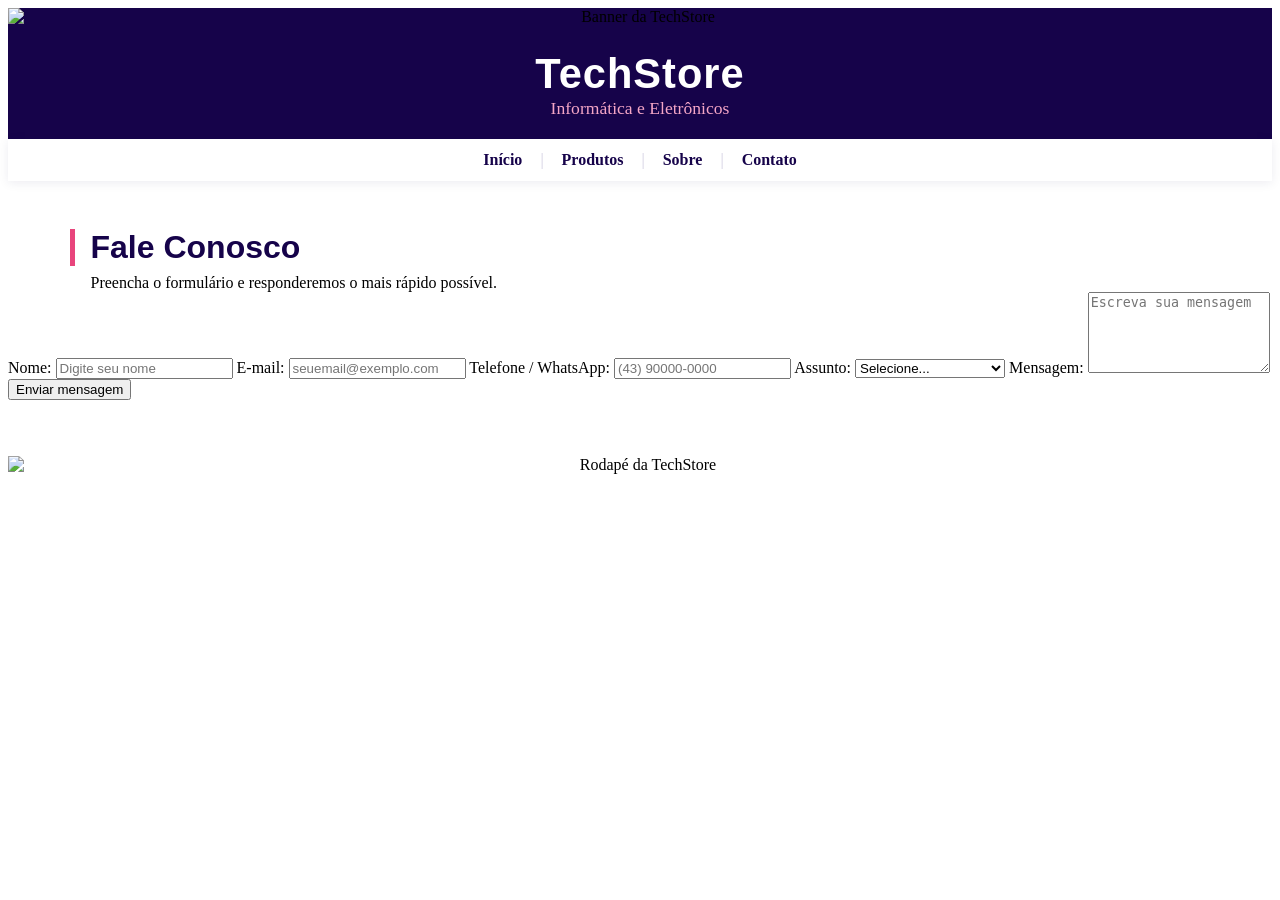
==== contato.html @ 10aab473 "ok" ====
<!DOCTYPE html>
<html lang="pt-br">
<head>
    <meta charset="UTF-8">
    <meta name="viewport" content="width=device-width, initial-scale=1.0">
    <title>TechStore - Contato</title>
    <link rel="stylesheet" href="style.css">
</head>
<body>

    <!-- BANNER (igual ao das outras páginas) -->
    <table class="banner" border="1" width="100%" cellpadding="12">
        <tr>
            <td align="center">
                <img src="banner.png" alt="Banner da TechStore" width="100%">
                <h1>TechStore</h1>
                <p>Informática e Eletrônicos</p>
            </td>
        </tr>
    </table>

    <!-- MENU -->
    <table class="menu" border="1" width="100%" cellpadding="8">
        <tr>
            <td align="center">
                <a href="index.html">Início</a> |
                <a href="produtos.html">Produtos</a> |
                <a href="index.html#sobre">Sobre</a> |
                <a href="contato.html">Contato</a>
            </td>
        </tr>
    </table>

    <h2>Fale Conosco</h2>
    <p>Preencha o formulário e responderemos o mais rápido possível.</p>

    <!-- FORMULÁRIO -->
    <!-- action = endereço para onde os dados serão enviados (Formspree) -->
    <!-- method = forma de envio (POST = os dados não aparecem no endereço) -->
    <form class="formulario" action="https://formspree.io/f/SEU_CODIGO" method="POST">

        <!-- label = texto que aparece acima do campo -->
        <label for="nome">Nome:</label>
        <!-- input type="text" = campo de texto | required = obrigatório -->
        <input type="text" id="nome" name="nome" placeholder="Digite seu nome" required>

        <label for="email">E-mail:</label>
        <!-- type="email" = o navegador confere se tem @ -->
        <input type="email" id="email" name="email" placeholder="seuemail@exemplo.com" required>

        <label for="telefone">Telefone / WhatsApp:</label>
        <!-- type="tel" = no celular abre o teclado numérico -->
        <input type="tel" id="telefone" name="telefone" placeholder="(43) 90000-0000">

        <label for="assunto">Assunto:</label>
        <!-- select = lista de opções para escolher -->
        <select id="assunto" name="assunto" required>
            <option value="">Selecione...</option>
            <option>Dúvida sobre produto</option>
            <option>Orçamento</option>
            <option>Suporte técnico</option>
            <option>Outro</option>
        </select>

        <label for="mensagem">Mensagem:</label>
        <!-- textarea = caixa de texto com várias linhas -->
        <textarea id="mensagem" name="mensagem" rows="5" placeholder="Escreva sua mensagem" required></textarea>

        <!-- button type="submit" = botão que envia o formulário -->
        <button type="submit">Enviar mensagem</button>

    </form>

    <!-- RODAPÉ -->
    <table class="rodape" border="1" width="100%" cellpadding="12">
        <tr>
            <td align="center">
                <img src="foot.png" alt="Rodapé da TechStore" width="100%">
            </td>
        </tr>
    </table>

</body>
</html>
---- style.css ----
style.css
100%
/* =============================================================
   TECHSTORE - style.css
   Cada linha tem um comentário dizendo o que ela faz.
   Não gostou de algo? Apague a linha (ou troque o valor) e veja
   o que muda. Dica: depois de salvar, aperte Ctrl + F5.
   ============================================================= */


/* -------------------------------------------------------------
   0. FONTES
   ------------------------------------------------------------- */
@import url("https://fonts.googleapis.com/css2?family=Barlow:wght@400;600&family=Barlow+Condensed:wght@600;700&display=swap"); /* baixa duas fontes do Google Fonts: Barlow (textos) e Barlow Condensed (títulos, parecida com a letra do banner) */


/* -------------------------------------------------------------
   1. PÁGINA INTEIRA
   ------------------------------------------------------------- */
body {
  font-family: "Barlow", Arial, sans-serif;   /* fonte dos textos; se a Barlow não carregar, usa Arial */
  background-color: #f4f3f8;                  /* cor de fundo da página (cinza bem claro, quase branco) */
  color: #2a2640;                             /* cor padrão de todo o texto (grafite escuro, mais suave que o preto puro) */
  margin: 0;                                  /* tira a margem branca que o navegador coloca em volta da página */
  line-height: 1.6;                           /* espaço entre as linhas do texto, facilita a leitura */
}

img {
  max-width: 100%;                            /* nenhuma imagem passa da largura da tela (importante no celular) */
  display: block;                             /* imagem vira um bloco, isso remove um espacinho estranho embaixo dela */
  margin: 0 auto;                             /* centraliza a imagem na horizontal */
}


/* -------------------------------------------------------------
   2. TABELAS EM GERAL (tira o visual de planilha)
   ------------------------------------------------------------- */
table {
  border: none;                               /* remove a borda externa que vem do border="1" */
  border-collapse: collapse;                  /* junta as bordas das células numa só */
}

td {
  border: none;                               /* remove a borda de cada célula */
}


/* -------------------------------------------------------------
   3. BANNER (1ª tabela da página)
   ------------------------------------------------------------- */
table:nth-of-type(1) td {
  padding: 0;                                 /* tira o espaço em volta do banner, ele encosta nas bordas da tela */
  background-color: #16034a;                  /* faixa escura atrás do título, continua a cor do banner */
}

table:nth-of-type(1) img {
  width: 100%;                                /* banner ocupa toda a largura */
  height: auto;                               /* altura acompanha a largura, a imagem não fica esticada */
}

h1 {
  font-family: "Barlow Condensed", Arial, sans-serif; /* fonte estreita, combina com a letra do banner */
  font-size: 2.6rem;                          /* tamanho do título TechStore */
  letter-spacing: 1px;                        /* afasta um pouco as letras */
  color: #ffffff;                             /* título em branco puro */
  margin: 24px 0 0;                           /* espaço acima do título */
}

h1 + p {
  color: #f4a6c6;                             /* frase "Informática e Eletrônicos" em rosa (mesma cor dos triângulos do banner) */
  margin: 0 0 20px;                           /* aproxima a frase do título e dá espaço embaixo */
  font-size: 1.1rem;                          /* frase um pouco maior que o texto normal */
}


/* -------------------------------------------------------------
   4. MENU (2ª tabela da página)
   ------------------------------------------------------------- */
table:nth-of-type(2) {
  position: sticky;                           /* o menu "gruda" no topo da tela quando a página rola */
  top: 0;                                     /* gruda exatamente no topo */
  z-index: 10;                                /* fica por cima das outras coisas ao rolar */
  background-color: #ffffff;                  /* menu em faixa branca, separa o topo escuro do conteúdo */
  box-shadow: 0 2px 10px rgba(22, 3, 74, 0.08); /* sombra leve embaixo do menu, dá sensação de "flutuar" */
}

table:nth-of-type(2) td {
  padding: 12px;                              /* altura da faixa do menu */
  color: #cfcbe0;                             /* cor das barrinhas | entre os links (cinza claro, discretas) */
}

a {
  color: #16034a;                             /* cor dos links (azul-marinho da marca) */
  text-decoration: none;                      /* tira o sublinhado */
  font-weight: 600;                           /* links em seminegrito */
  padding: 6px 14px;                          /* área em volta do link, fica mais fácil de clicar */
  border-radius: 20px;                        /* arredonda os cantos (formato de pílula no hover) */
  transition: background-color 0.2s, color 0.2s; /* a troca de cor acontece suave, em 0,2 segundo */
}

a:hover {
  background-color: #e8457c;                  /* ao passar o mouse, aparece um fundo rosa forte */
  color: #ffffff;                             /* e o texto do link fica branco */
}


/* -------------------------------------------------------------
   5. TÍTULOS DAS SEÇÕES (Nossos Produtos, Sobre, Contato)
   ------------------------------------------------------------- */
h2 {
  font-family: "Barlow Condensed", Arial, sans-serif; /* mesma fonte do título principal */
  font-size: 2rem;                            /* tamanho dos títulos de seção */
  color: #16034a;                             /* títulos em azul-marinho da marca */
  max-width: 1100px;                          /* largura máxima, alinha com a área dos produtos */
  margin: 48px auto 8px;                      /* espaço em cima, centraliza o bloco e pouco espaço embaixo */
  padding: 0 20px 0 16px;                     /* afasta o texto da borda da tela (resolve o "Nossos" cortado) */
  border-left: 5px solid #e8457c;             /* barrinha rosa à esquerda do título */
}

h2 ~ p {
  max-width: 1100px;                          /* parágrafos do Sobre e do Contato com a mesma largura dos títulos */
  margin: 0 auto;                             /* centraliza o bloco de texto */
  padding: 0 20px 0 21px;                     /* alinha o texto com o título (5px da barrinha + 16px) */
}


/* -------------------------------------------------------------
   6. PRODUTOS (a tabela que vem logo depois do h2)
   ------------------------------------------------------------- */
h2 + table {
  border-collapse: separate;                  /* separa as células para elas virarem "cartões" */
  border-spacing: 20px;                       /* espaço entre um cartão e outro */
  max-width: 1140px;                          /* largura máxima da vitrine em telas grandes */
  margin: 0 auto;                             /* centraliza a vitrine */
}

h2 + table td {
  background-color: #ffffff;                  /* fundo branco do cartão, destaca do fundo cinza da página */
  border: 1px solid #e4e1ee;                  /* borda fina e clara do cartão */
  border-radius: 16px;                        /* cantos arredondados */
  padding: 20px;                              /* espaço interno do cartão */
  vertical-align: top;                        /* conteúdo começa no topo, mesmo se um cartão tiver mais texto */
  transition: transform 0.25s, border-color 0.25s, box-shadow 0.25s; /* animação suave do efeito de hover */
}

h2 + table td:hover {
  transform: translateY(-6px);                /* o cartão "sobe" 6px ao passar o mouse */
  border-color: #e8457c;                      /* e a borda fica rosa */
  box-shadow: 0 10px 24px rgba(22, 3, 74, 0.12); /* e ganha uma sombra, como se saísse da página */
}

h2 + table img {
  width: 150px;                               /* largura da foto do produto */
  height: 150px;                              /* altura da foto do produto */
  object-fit: contain;                        /* a foto cabe inteira no quadrado, sem distorcer */
  border-radius: 12px;                        /* cantos arredondados da foto */
}

h2 + table br {
  display: none;                              /* esconde o <br> vazio que fica antes da imagem */
}

h3 {
  font-family: "Barlow Condensed", Arial, sans-serif; /* nome do produto na fonte dos títulos */
  font-size: 1.4rem;                          /* tamanho do nome do produto */
  color: #16034a;                             /* nome em azul-marinho */
  margin: 16px 0 4px;                         /* espaço acima e abaixo do nome */
}

h2 + table td p {
  margin: 4px 0;                              /* aproxima os parágrafos dentro do cartão */
  color: #6e6987;                             /* descrição em cinza, menos destaque que o nome */
}

h2 + table td p:last-child {
  font-size: 1.5rem;                          /* preço grande (é o último parágrafo do cartão) */
  font-weight: 600;                           /* preço em seminegrito */
  color: #e8457c;                             /* preço em rosa forte, para chamar atenção */
  margin-top: 12px;                           /* afasta o preço da descrição */
}


/* -------------------------------------------------------------
   7. RODAPÉ (última tabela da página)
   ------------------------------------------------------------- */
table:last-of-type {
  margin-top: 56px;                           /* espaço entre o Contato e o rodapé */
}

table:last-of-type td {
  padding: 0;                                 /* rodapé encosta nas bordas, igual ao banner */
}

table:last-of-type img {
  width: 100%;                                /* rodapé ocupa toda a largura */
  height: auto;                               /* corrige a imagem esticada pelo height="180" do HTML */
}


/* -------------------------------------------------------------
   8. CELULAR (telas com até 700px de largura)
   ------------------------------------------------------------- */
@media (max-width: 700px) {
  h2 + table,
  h2 + table tbody,
  h2 + table tr,
  h2 + table td {
    display: block;                           /* no celular, a tabela deixa de ser tabela: um cartão embaixo do outro */
    width: auto;                              /* ignora o width="33%" do HTML */
  }

  h2 + table td {
    margin: 0 16px 16px;                      /* espaço em volta de cada cartão no celular */
  }

  a {
    padding: 6px 8px;                         /* links do menu mais compactos para caber na tela */
  }
}
Exibindo style.css…
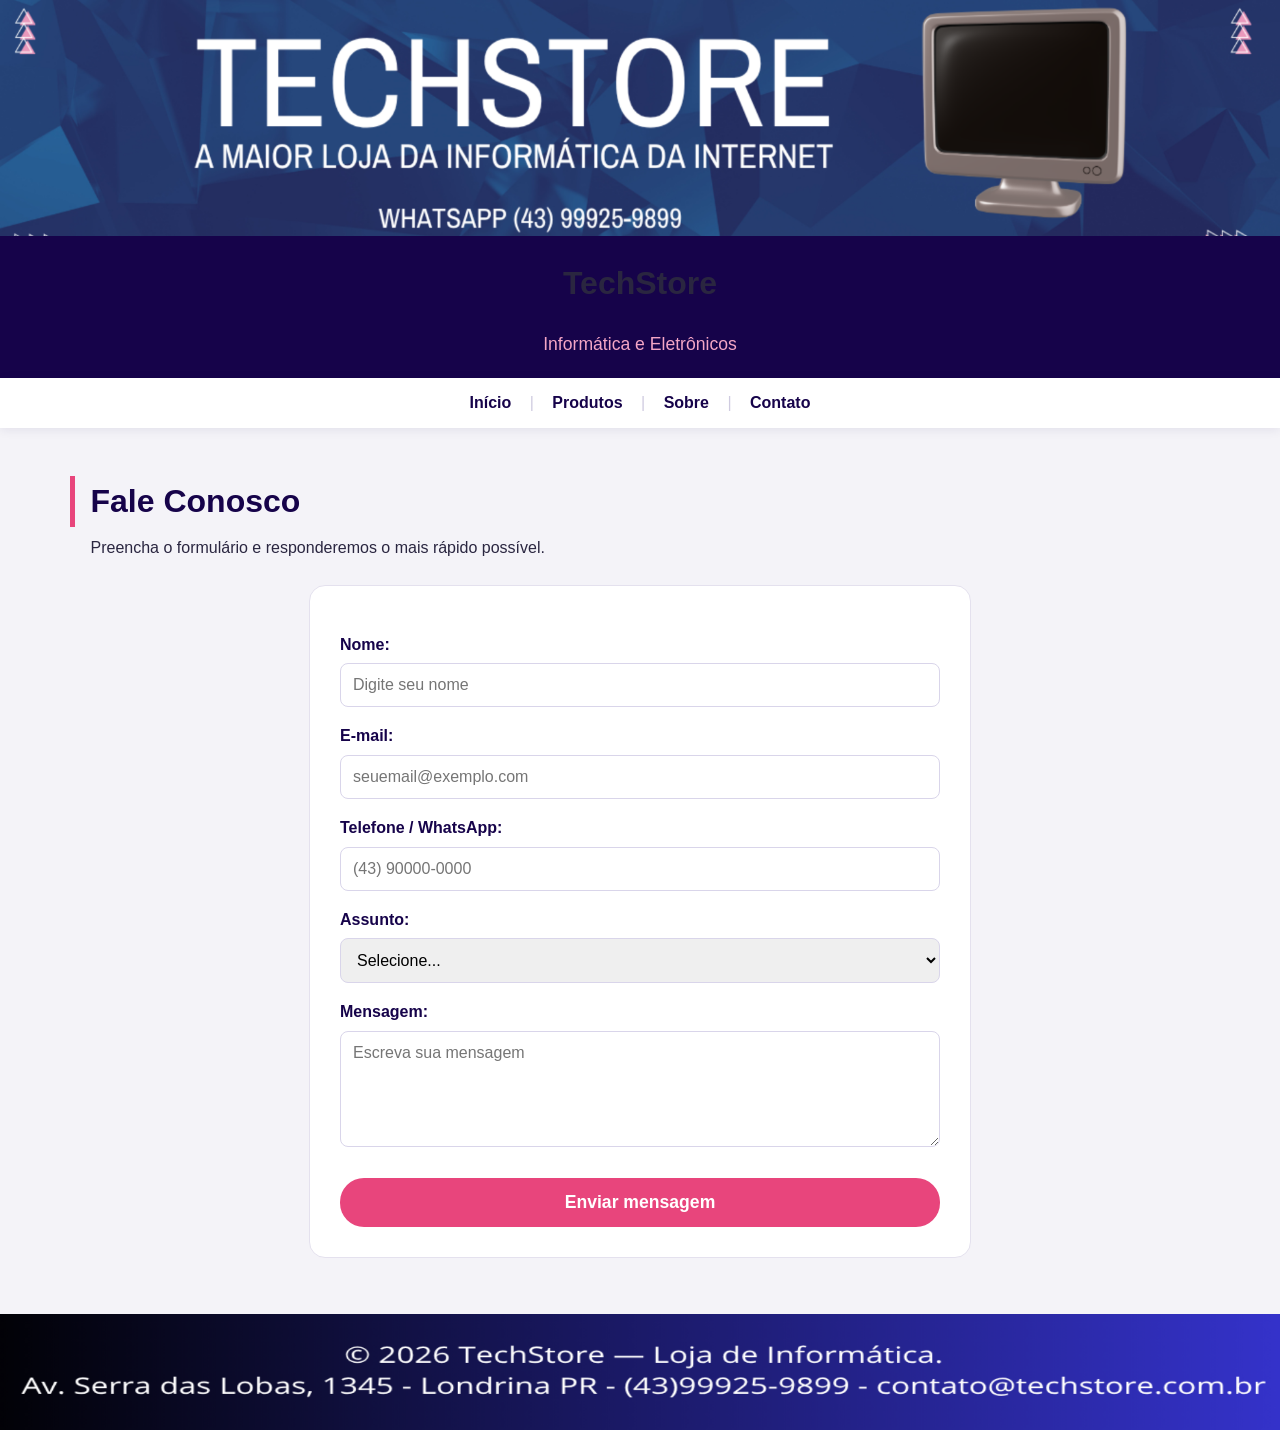
==== commit 4cb31b76: "Add files via upload" ====
--- a/contato.html
+++ b/contato.html
@@ -37,7 +37,7 @@
     <!-- FORMULÁRIO -->
     <!-- action = endereço para onde os dados serão enviados (Formspree) -->
     <!-- method = forma de envio (POST = os dados não aparecem no endereço) -->
-    <form class="formulario" action="https://formspree.io/f/SEU_CODIGO" method="POST">
+    <form class="formulario" action="https://formspree.io/f/xgakyjnj" method="POST">
 
         <!-- label = texto que aparece acima do campo -->
         <label for="nome">Nome:</label>
--- a/style.css
+++ b/style.css
@@ -1,5 +1,3 @@
-style.css
-100%
 /* =============================================================
    TECHSTORE - style.css
    Cada linha tem um comentário dizendo o que ela faz.
@@ -58,14 +56,14 @@
   height: auto;                               /* altura acompanha a largura, a imagem não fica esticada */
 }
 
-h1 {
+/*h1 {
   font-family: "Barlow Condensed", Arial, sans-serif; /* fonte estreita, combina com a letra do banner */
-  font-size: 2.6rem;                          /* tamanho do título TechStore */
-  letter-spacing: 1px;                        /* afasta um pouco as letras */
-  color: #ffffff;                             /* título em branco puro */
-  margin: 24px 0 0;                           /* espaço acima do título */
-}
-
+  /*font-size: 2.6rem;       */                   /* tamanho do título TechStore */
+ /* letter-spacing: 1px;                        /* afasta um pouco as letras */
+  /*color: #ffffff;                             /* título em branco puro */
+  /*margin: 24px 0 0;                           /* espaço acima do título */
+/*}
+*/
 h1 + p {
   color: #f4a6c6;                             /* frase "Informática e Eletrônicos" em rosa (mesma cor dos triângulos do banner) */
   margin: 0 0 20px;                           /* aproxima a frase do título e dá espaço embaixo */
@@ -217,4 +215,60 @@
     padding: 6px 8px;                         /* links do menu mais compactos para caber na tela */
   }
 }
-Exibindo style.css…+
+/* -------------------------------------------------------------
+   PÁGINA DE CONTATO - FORMULÁRIO
+   ------------------------------------------------------------- */
+.formulario {
+  max-width: 600px;                 /* largura máxima da caixa do formulário */
+  margin: 24px auto;                /* centraliza o formulário na página */
+  background-color: #ffffff;        /* fundo branco, igual aos cartões de produto */
+  padding: 30px;                    /* espaço interno da caixa */
+  border-radius: 16px;              /* cantos arredondados */
+  border: 1px solid #e4e1ee;        /* borda fina e clara */
+}
+
+.formulario label {
+  display: block;                   /* cada texto fica numa linha, acima do campo */
+  font-weight: 600;                 /* texto em seminegrito */
+  color: #16034a;                   /* azul-marinho da marca */
+  margin-top: 16px;                 /* espaço acima de cada campo */
+  margin-bottom: 6px;               /* espaço entre o texto e o campo */
+}
+
+.formulario input,
+.formulario select,
+.formulario textarea {
+  width: 100%;                      /* campo ocupa toda a largura da caixa */
+  box-sizing: border-box;           /* o espaço interno não faz o campo passar da caixa */
+  padding: 12px;                    /* espaço dentro do campo */
+  font-size: 1rem;                  /* tamanho do texto digitado */
+  font-family: inherit;             /* usa a mesma fonte do site */
+  border: 1px solid #d9d5ea;        /* borda cinza clara */
+  border-radius: 8px;               /* cantos arredondados */
+}
+
+.formulario input:focus,
+.formulario select:focus,
+.formulario textarea:focus {
+  outline: none;                    /* tira o contorno padrão do navegador */
+  border-color: #e8457c;            /* borda rosa no campo em que o cliente está digitando */
+}
+
+.formulario button {
+  margin-top: 24px;                 /* espaço acima do botão */
+  width: 100%;                      /* botão ocupa toda a largura */
+  padding: 14px;                    /* tamanho do botão */
+  font-size: 1.1rem;                /* tamanho do texto do botão */
+  font-weight: 600;                 /* texto em seminegrito */
+  color: #ffffff;                   /* texto branco */
+  background-color: #e8457c;        /* botão rosa (cor de destaque do site) */
+  border: none;                     /* sem borda */
+  border-radius: 24px;              /* botão arredondado */
+  cursor: pointer;                  /* mãozinha ao passar o mouse */
+}
+
+.formulario button:hover {
+  background-color: #c9336a;        /* rosa mais escuro ao passar o mouse */
+}
+
